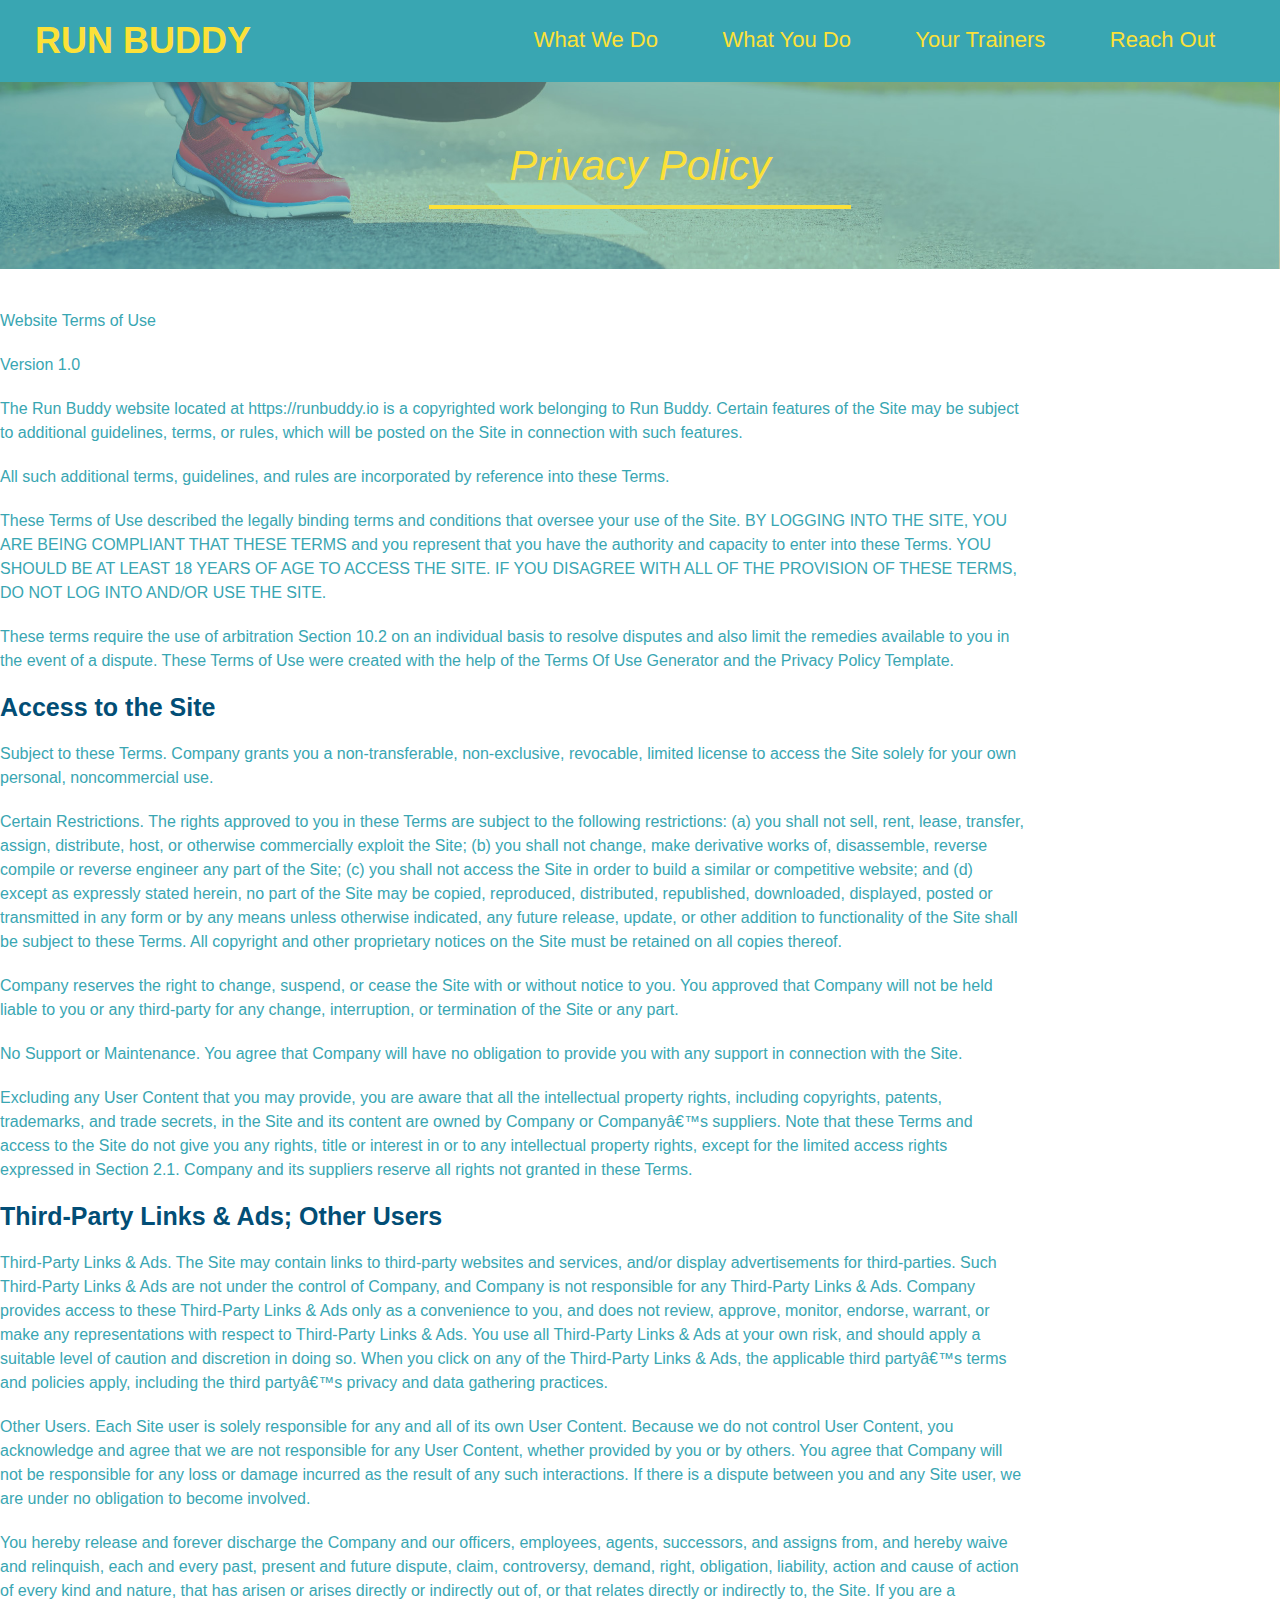
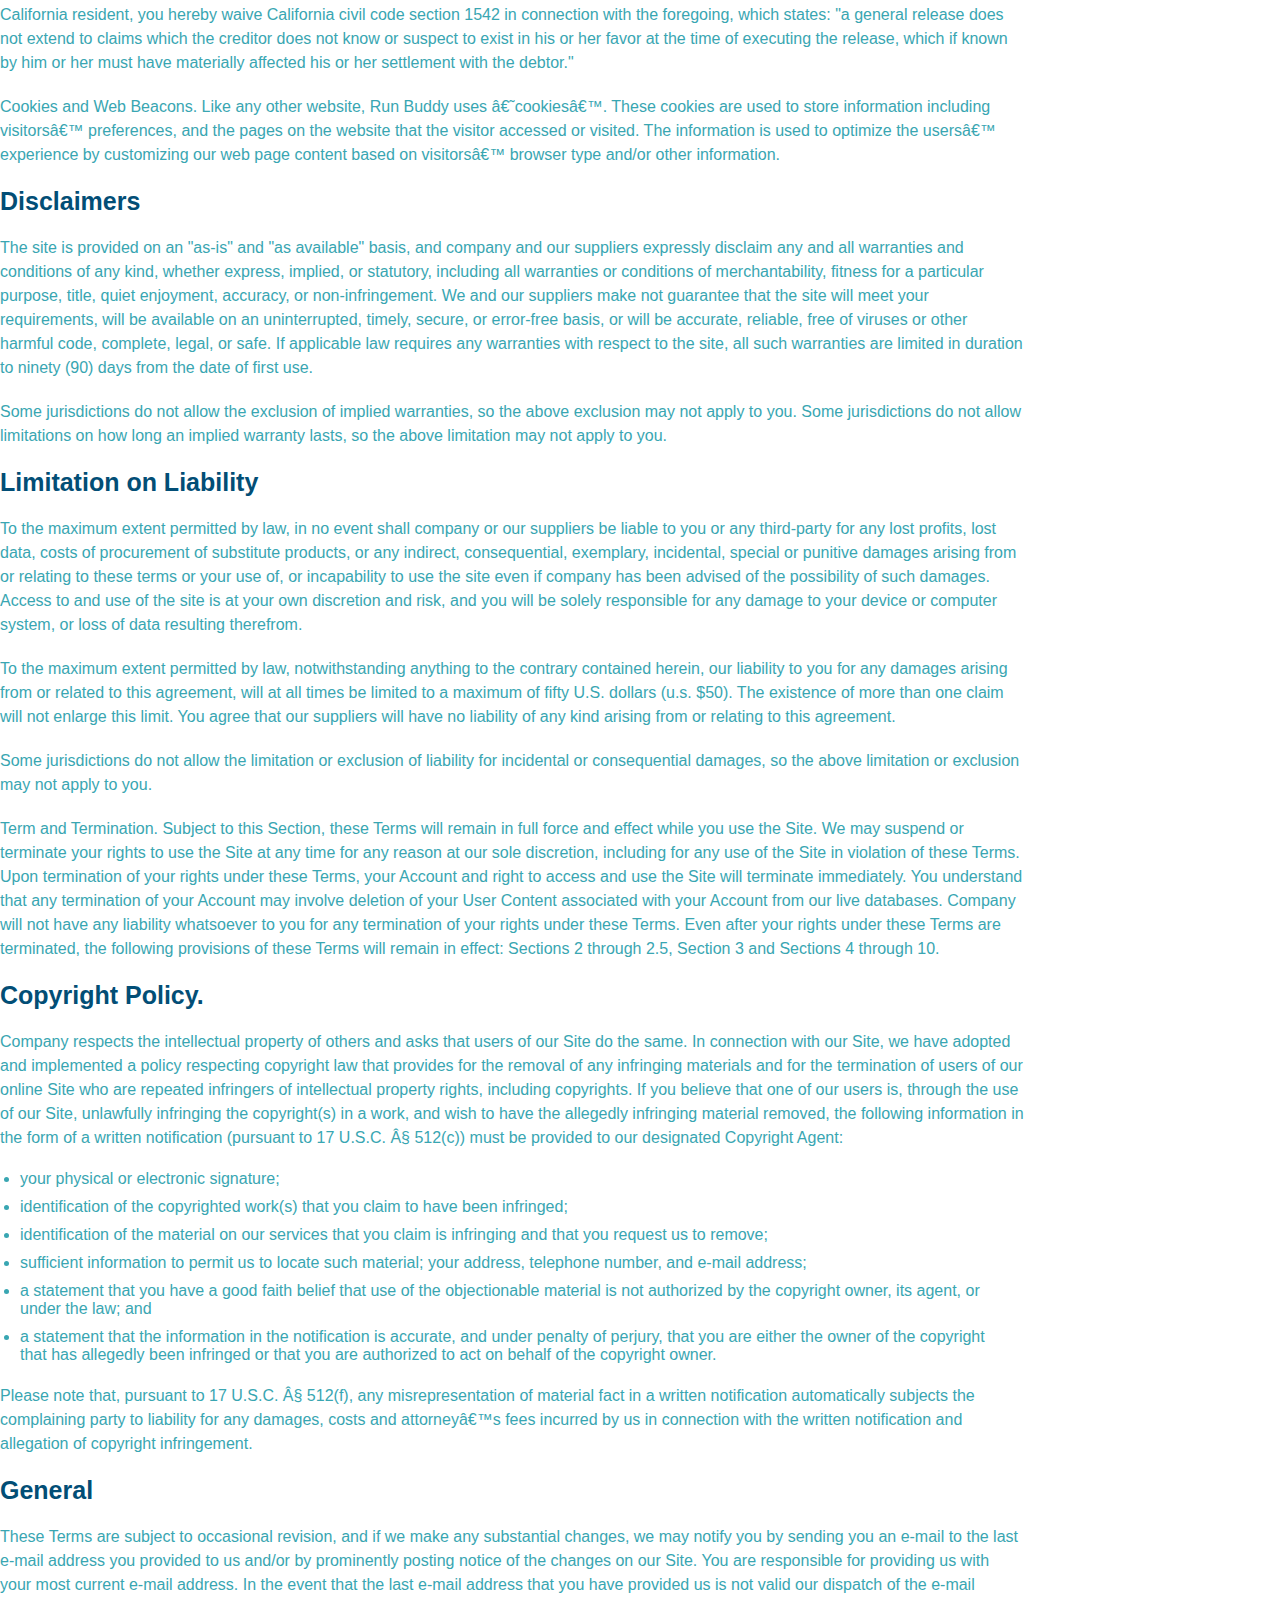
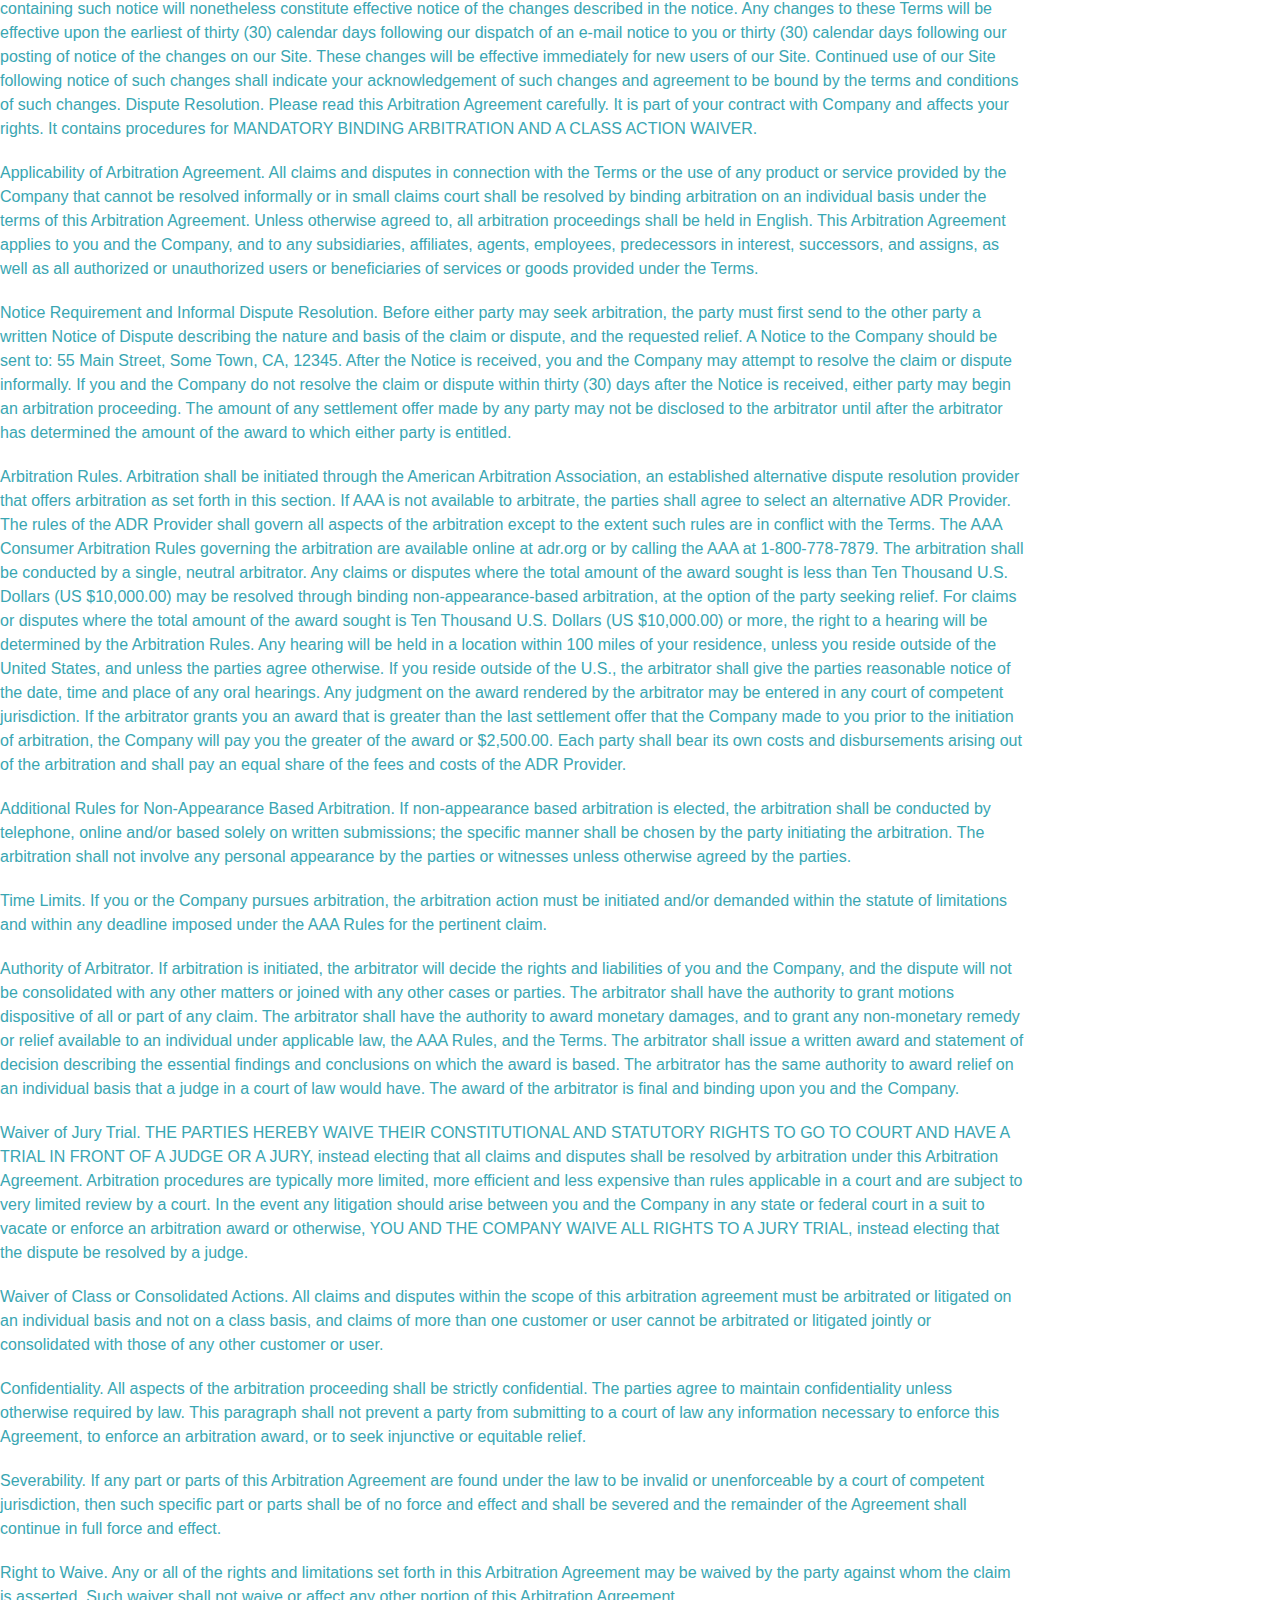
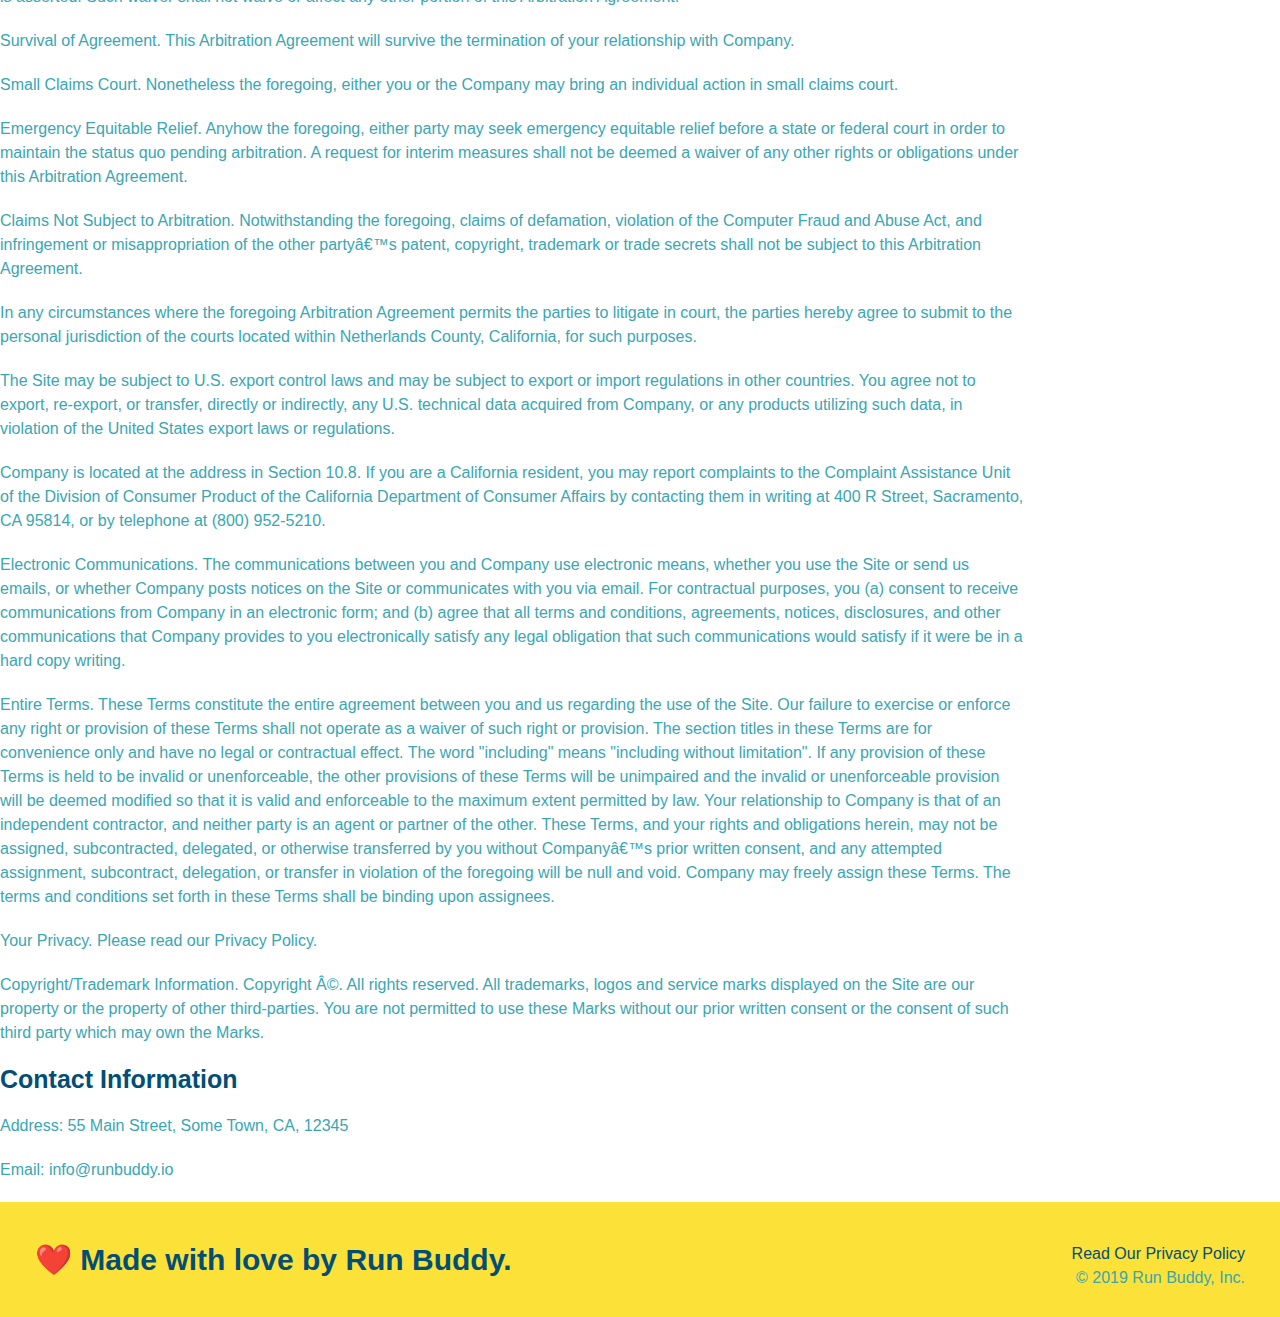
==== privacy-policy.html @ b6d725c4 "privacy policy" ====
<!DOCTYPE html>
<html lang="en">
    <head>
        <meta charset="UTF-8" />
        <link rel="stylesheet" href="./assets/css/style.css" />
        <link rel="stylesheet" href="./assets/css/secondary-styles.css" />
        <title>Privacy Policy - Run Buddy</title>
    </head>
    <body>

        <header>
            <h1>
                <a href="/">RUN BUDDY</a>
            </h1>
            <nav>
                <ul>
                    <li>
                        <a href="./index.html#what-we-do">What We Do</a>
                    </li>
                    <li>
                        <a href="./index.html#what-you-do">What You Do</a>
                    </li>
                    <li>
                        <a href="./index.html#your-trainers">Your Trainers</a>
                    </li>
                    <li>
                        <a href="./index.html#reach-out">Reach Out</a>
                    </li>
                </ul>
            </nav>
        </header>

        <section class="hero">
            <h2 class="page-title">
                Privacy Policy
            </h2>
        </section>

        <article class="secondary-content">
            
      <p>
        Website Terms of Use
      </p>

      <p>
        Version 1.0
      </p>

      <p>
        The Run Buddy website located at https://runbuddy.io is a copyrighted work belonging to Run Buddy. Certain
        features of the Site may be subject to additional guidelines, terms, or rules, which will be posted on the Site
        in connection with such features.
      </p>

      <p>
        All such additional terms, guidelines, and rules are incorporated by reference into these Terms.
      </p>

      <p>
        These Terms of Use described the legally binding terms and conditions that oversee your use of the Site. BY
        LOGGING INTO THE SITE, YOU ARE BEING COMPLIANT THAT THESE TERMS and you represent that you have the authority
        and capacity to enter into these Terms. YOU SHOULD BE AT LEAST 18 YEARS OF AGE TO ACCESS THE SITE. IF YOU
        DISAGREE WITH ALL OF THE PROVISION OF THESE TERMS, DO NOT LOG INTO AND/OR USE THE SITE.
      </p>

      <p>
        These terms require the use of arbitration Section 10.2 on an individual basis to resolve disputes and also
        limit the remedies available to you in the event of a dispute. These Terms of Use were created with the help of
        the Terms Of Use Generator and the Privacy Policy Template.
      </p>

      <h3>
        Access to the Site
      </h3>

      <p>
        Subject to these Terms. Company grants you a non-transferable, non-exclusive, revocable, limited license to
        access the Site solely for your own personal, noncommercial use.
      </p>

      <p>
        Certain Restrictions. The rights approved to you in these Terms are subject to the following restrictions: (a)
        you shall not sell, rent, lease, transfer, assign, distribute, host, or otherwise commercially exploit the Site;
        (b) you shall not change, make derivative works of, disassemble, reverse compile or reverse engineer any part of
        the Site; (c) you shall not access the Site in order to build a similar or competitive website; and (d) except
        as expressly stated herein, no part of the Site may be copied, reproduced, distributed, republished, downloaded,
        displayed, posted or transmitted in any form or by any means unless otherwise indicated, any future release,
        update, or other addition to functionality of the Site shall be subject to these Terms. All copyright and other
        proprietary notices on the Site must be retained on all copies thereof.
      </p>

      <p>
        Company reserves the right to change, suspend, or cease the Site with or without notice to you. You approved
        that Company will not be held liable to you or any third-party for any change, interruption, or termination of
        the Site or any part.
      </p>

      <p>
        No Support or Maintenance. You agree that Company will have no obligation to provide you with any support in
        connection with the Site.
      </p>

      <p>
        Excluding any User Content that you may provide, you are aware that all the intellectual property rights,
        including copyrights, patents, trademarks, and trade secrets, in the Site and its content are owned by Company
        or Companyâ€™s suppliers. Note that these Terms and access to the Site do not give you any rights, title or
        interest in or to any intellectual property rights, except for the limited access rights expressed in Section
        2.1. Company and its suppliers reserve all rights not granted in these Terms.
      </p>

      <h3>
        Third-Party Links & Ads; Other Users
      </h3>

      <p>
        Third-Party Links & Ads. The Site may contain links to third-party websites and services, and/or display
        advertisements for third-parties. Such Third-Party Links & Ads are not under the control of Company, and Company
        is not responsible for any Third-Party Links & Ads. Company provides access to these Third-Party Links & Ads
        only as a convenience to you, and does not review, approve, monitor, endorse, warrant, or make any
        representations with respect to Third-Party Links & Ads. You use all Third-Party Links & Ads at your own risk,
        and should apply a suitable level of caution and discretion in doing so. When you click on any of the
        Third-Party Links & Ads, the applicable third partyâ€™s terms and policies apply, including the third partyâ€™s
        privacy and data gathering practices.
      </p>

      <p>
        Other Users. Each Site user is solely responsible for any and all of its own User Content. Because we do not
        control User Content, you acknowledge and agree that we are not responsible for any User Content, whether
        provided by you or by others. You agree that Company will not be responsible for any loss or damage incurred as
        the result of any such interactions. If there is a dispute between you and any Site user, we are under no
        obligation to become involved.
      </p>

      <p>
        You hereby release and forever discharge the Company and our officers, employees, agents, successors, and
        assigns from, and hereby waive and relinquish, each and every past, present and future dispute, claim,
        controversy, demand, right, obligation, liability, action and cause of action of every kind and nature, that has
        arisen or arises directly or indirectly out of, or that relates directly or indirectly to, the Site. If you are
        a California resident, you hereby waive California civil code section 1542 in connection with the foregoing,
        which states: "a general release does not extend to claims which the creditor does not know or suspect to exist
        in his or her favor at the time of executing the release, which if known by him or her must have materially
        affected his or her settlement with the debtor."
      </p>

      <p>
        Cookies and Web Beacons. Like any other website, Run Buddy uses â€˜cookiesâ€™. These cookies are used to store
        information including visitorsâ€™ preferences, and the pages on the website that the visitor accessed or visited.
        The information is used to optimize the usersâ€™ experience by customizing our web page content based on visitorsâ€™
        browser type and/or other information.
      </p>

      <h3>
        Disclaimers
      </h3>

      <p>
        The site is provided on an "as-is" and "as available" basis, and company and our suppliers expressly disclaim
        any and all warranties and conditions of any kind, whether express, implied, or statutory, including all
        warranties or conditions of merchantability, fitness for a particular purpose, title, quiet enjoyment, accuracy,
        or non-infringement. We and our suppliers make not guarantee that the site will meet your requirements, will be
        available on an uninterrupted, timely, secure, or error-free basis, or will be accurate, reliable, free of
        viruses or other harmful code, complete, legal, or safe. If applicable law requires any warranties with respect
        to the site, all such warranties are limited in duration to ninety (90) days from the date of first use.
      </p>

      <p>
        Some jurisdictions do not allow the exclusion of implied warranties, so the above exclusion may not apply to
        you. Some jurisdictions do not allow limitations on how long an implied warranty lasts, so the above limitation
        may not apply to you.
      </p>

      <h3>
        Limitation on Liability
      </h3>

      <p>
        To the maximum extent permitted by law, in no event shall company or our suppliers be liable to you or any
        third-party for any lost profits, lost data, costs of procurement of substitute products, or any indirect,
        consequential, exemplary, incidental, special or punitive damages arising from or relating to these terms or
        your use of, or incapability to use the site even if company has been advised of the possibility of such
        damages. Access to and use of the site is at your own discretion and risk, and you will be solely responsible
        for any damage to your device or computer system, or loss of data resulting therefrom.
      </p>

      <p>
        To the maximum extent permitted by law, notwithstanding anything to the contrary contained herein, our liability
        to you for any damages arising from or related to this agreement, will at all times be limited to a maximum of
        fifty U.S. dollars (u.s. $50). The existence of more than one claim will not enlarge this limit. You agree that
        our suppliers will have no liability of any kind arising from or relating to this agreement.
      </p>

      <p>
        Some jurisdictions do not allow the limitation or exclusion of liability for incidental or consequential
        damages, so the above limitation or exclusion may not apply to you.
      </p>

      <p>
        Term and Termination. Subject to this Section, these Terms will remain in full force and effect while you use
        the Site. We may suspend or terminate your rights to use the Site at any time for any reason at our sole
        discretion, including for any use of the Site in violation of these Terms. Upon termination of your rights under
        these Terms, your Account and right to access and use the Site will terminate immediately. You understand that
        any termination of your Account may involve deletion of your User Content associated with your Account from our
        live databases. Company will not have any liability whatsoever to you for any termination of your rights under
        these Terms. Even after your rights under these Terms are terminated, the following provisions of these Terms
        will remain in effect: Sections 2 through 2.5, Section 3 and Sections 4 through 10.
      </p>

      <h3>
        Copyright Policy.
      </h3>

      <p>
        Company respects the intellectual property of others and asks that users of our Site do the same. In connection
        with our Site, we have adopted and implemented a policy respecting copyright law that provides for the removal
        of any infringing materials and for the termination of users of our online Site who are repeated infringers of
        intellectual property rights, including copyrights. If you believe that one of our users is, through the use of
        our Site, unlawfully infringing the copyright(s) in a work, and wish to have the allegedly infringing material
        removed, the following information in the form of a written notification (pursuant to 17 U.S.C. Â§ 512(c)) must
        be provided to our designated Copyright Agent:
      </p>

      <ul>
        <li>
          your physical or electronic signature;
        </li>
        <li>
          identification of the copyrighted work(s) that you claim to have been infringed;
        </li>
        <li>
          identification of the material on our services that you claim is infringing and that you request us to remove;
        </li>
        <li>
          sufficient information to permit us to locate such material; your address, telephone number, and e-mail
          address;
        </li>
        <li>
          a statement that you have a good faith belief that use of the objectionable material is not authorized by the
          copyright owner, its agent, or under the law; and
        </li>
        <li>
          a statement that the information in the notification is accurate, and under penalty of perjury, that you are
          either the owner of the copyright that has allegedly been infringed or that you are authorized to act on
          behalf of the copyright owner.
        </li>
      </ul>

      <p>
        Please note that, pursuant to 17 U.S.C. Â§ 512(f), any misrepresentation of material fact in a written
        notification automatically subjects the complaining party to liability for any damages, costs and attorneyâ€™s
        fees incurred by us in connection with the written notification and allegation of copyright infringement.
      </p>

      <h3>
        General
      </h3>

      <p>
        These Terms are subject to occasional revision, and if we make any substantial changes, we may notify you by
        sending you an e-mail to the last e-mail address you provided to us and/or by prominently posting notice of the
        changes on our Site. You are responsible for providing us with your most current e-mail address. In the event
        that the last e-mail address that you have provided us is not valid our dispatch of the e-mail containing such
        notice will nonetheless constitute effective notice of the changes described in the notice. Any changes to these
        Terms will be effective upon the earliest of thirty (30) calendar days following our dispatch of an e-mail
        notice to you or thirty (30) calendar days following our posting of notice of the changes on our Site. These
        changes will be effective immediately for new users of our Site. Continued use of our Site following notice of
        such changes shall indicate your acknowledgement of such changes and agreement to be bound by the terms and
        conditions of such changes. Dispute Resolution. Please read this Arbitration Agreement carefully. It is part of
        your contract with Company and affects your rights. It contains procedures for MANDATORY BINDING ARBITRATION AND
        A CLASS ACTION WAIVER.
      </p>

      <p>
        Applicability of Arbitration Agreement. All claims and disputes in connection with the Terms or the use of any
        product or service provided by the Company that cannot be resolved informally or in small claims court shall be
        resolved by binding arbitration on an individual basis under the terms of this Arbitration Agreement. Unless
        otherwise agreed to, all arbitration proceedings shall be held in English. This Arbitration Agreement applies to
        you and the Company, and to any subsidiaries, affiliates, agents, employees, predecessors in interest,
        successors, and assigns, as well as all authorized or unauthorized users or beneficiaries of services or goods
        provided under the Terms.
      </p>

      <p>
        Notice Requirement and Informal Dispute Resolution. Before either party may seek arbitration, the party must
        first send to the other party a written Notice of Dispute describing the nature and basis of the claim or
        dispute, and the requested relief. A Notice to the Company should be sent to: 55 Main Street, Some Town, CA,
        12345. After the Notice is received, you and the Company may attempt to resolve the claim or dispute informally.
        If you and the Company do not resolve the claim or dispute within thirty (30) days after the Notice is received,
        either party may begin an arbitration proceeding. The amount of any settlement offer made by any party may not
        be disclosed to the arbitrator until after the arbitrator has determined the amount of the award to which either
        party is entitled.
      </p>

      <p>
        Arbitration Rules. Arbitration shall be initiated through the American Arbitration Association, an established
        alternative dispute resolution provider that offers arbitration as set forth in this section. If AAA is not
        available to arbitrate, the parties shall agree to select an alternative ADR Provider. The rules of the ADR
        Provider shall govern all aspects of the arbitration except to the extent such rules are in conflict with the
        Terms. The AAA Consumer Arbitration Rules governing the arbitration are available online at adr.org or by
        calling the AAA at 1-800-778-7879. The arbitration shall be conducted by a single, neutral arbitrator. Any
        claims or disputes where the total amount of the award sought is less than Ten Thousand U.S. Dollars (US
        $10,000.00) may be resolved through binding non-appearance-based arbitration, at the option of the party seeking
        relief. For claims or disputes where the total amount of the award sought is Ten Thousand U.S. Dollars (US
        $10,000.00) or more, the right to a hearing will be determined by the Arbitration Rules. Any hearing will be
        held in a location within 100 miles of your residence, unless you reside outside of the United States, and
        unless the parties agree otherwise. If you reside outside of the U.S., the arbitrator shall give the parties
        reasonable notice of the date, time and place of any oral hearings. Any judgment on the award rendered by the
        arbitrator may be entered in any court of competent jurisdiction. If the arbitrator grants you an award that is
        greater than the last settlement offer that the Company made to you prior to the initiation of arbitration, the
        Company will pay you the greater of the award or $2,500.00. Each party shall bear its own costs and
        disbursements arising out of the arbitration and shall pay an equal share of the fees and costs of the ADR
        Provider.
      </p>

      <p>
        Additional Rules for Non-Appearance Based Arbitration. If non-appearance based arbitration is elected, the
        arbitration shall be conducted by telephone, online and/or based solely on written submissions; the specific
        manner shall be chosen by the party initiating the arbitration. The arbitration shall not involve any personal
        appearance by the parties or witnesses unless otherwise agreed by the parties.
      </p>

      <p>
        Time Limits. If you or the Company pursues arbitration, the arbitration action must be initiated and/or demanded
        within the statute of limitations and within any deadline imposed under the AAA Rules for the pertinent claim.
      </p>

      <p>
        Authority of Arbitrator. If arbitration is initiated, the arbitrator will decide the rights and liabilities of
        you and the Company, and the dispute will not be consolidated with any other matters or joined with any other
        cases or parties. The arbitrator shall have the authority to grant motions dispositive of all or part of any
        claim. The arbitrator shall have the authority to award monetary damages, and to grant any non-monetary remedy
        or relief available to an individual under applicable law, the AAA Rules, and the Terms. The arbitrator shall
        issue a written award and statement of decision describing the essential findings and conclusions on which the
        award is based. The arbitrator has the same authority to award relief on an individual basis that a judge in a
        court of law would have. The award of the arbitrator is final and binding upon you and the Company.
      </p>

      <p>
        Waiver of Jury Trial. THE PARTIES HEREBY WAIVE THEIR CONSTITUTIONAL AND STATUTORY RIGHTS TO GO TO COURT AND HAVE
        A TRIAL IN FRONT OF A JUDGE OR A JURY, instead electing that all claims and disputes shall be resolved by
        arbitration under this Arbitration Agreement. Arbitration procedures are typically more limited, more efficient
        and less expensive than rules applicable in a court and are subject to very limited review by a court. In the
        event any litigation should arise between you and the Company in any state or federal court in a suit to vacate
        or enforce an arbitration award or otherwise, YOU AND THE COMPANY WAIVE ALL RIGHTS TO A JURY TRIAL, instead
        electing that the dispute be resolved by a judge.
      </p>

      <p>
        Waiver of Class or Consolidated Actions. All claims and disputes within the scope of this arbitration agreement
        must be arbitrated or litigated on an individual basis and not on a class basis, and claims of more than one
        customer or user cannot be arbitrated or litigated jointly or consolidated with those of any other customer or
        user.
      </p>

      <p>
        Confidentiality. All aspects of the arbitration proceeding shall be strictly confidential. The parties agree to
        maintain confidentiality unless otherwise required by law. This paragraph shall not prevent a party from
        submitting to a court of law any information necessary to enforce this Agreement, to enforce an arbitration
        award, or to seek injunctive or equitable relief.
      </p>

      <p>
        Severability. If any part or parts of this Arbitration Agreement are found under the law to be invalid or
        unenforceable by a court of competent jurisdiction, then such specific part or parts shall be of no force and
        effect and shall be severed and the remainder of the Agreement shall continue in full force and effect.
      </p>

      <p>
        Right to Waive. Any or all of the rights and limitations set forth in this Arbitration Agreement may be waived
        by the party against whom the claim is asserted. Such waiver shall not waive or affect any other portion of this
        Arbitration Agreement.
      </p>

      <p>
        Survival of Agreement. This Arbitration Agreement will survive the termination of your relationship with
        Company.
      </p>

      <p>
        Small Claims Court. Nonetheless the foregoing, either you or the Company may bring an individual action in small
        claims court.
      </p>

      <p>
        Emergency Equitable Relief. Anyhow the foregoing, either party may seek emergency equitable relief before a
        state or federal court in order to maintain the status quo pending arbitration. A request for interim measures
        shall not be deemed a waiver of any other rights or obligations under this Arbitration Agreement.
      </p>

      <p>
        Claims Not Subject to Arbitration. Notwithstanding the foregoing, claims of defamation, violation of the
        Computer Fraud and Abuse Act, and infringement or misappropriation of the other partyâ€™s patent, copyright,
        trademark or trade secrets shall not be subject to this Arbitration Agreement.
      </p>

      <p>
        In any circumstances where the foregoing Arbitration Agreement permits the parties to litigate in court, the
        parties hereby agree to submit to the personal jurisdiction of the courts located within Netherlands County,
        California, for such purposes.
      </p>

      <p>
        The Site may be subject to U.S. export control laws and may be subject to export or import regulations in other
        countries. You agree not to export, re-export, or transfer, directly or indirectly, any U.S. technical data
        acquired from Company, or any products utilizing such data, in violation of the United States export laws or
        regulations.
      </p>

      <p>
        Company is located at the address in Section 10.8. If you are a California resident, you may report complaints
        to the Complaint Assistance Unit of the Division of Consumer Product of the California Department of Consumer
        Affairs by contacting them in writing at 400 R Street, Sacramento, CA 95814, or by telephone at (800) 952-5210.
      </p>

      <p>
        Electronic Communications. The communications between you and Company use electronic means, whether you use the
        Site or send us emails, or whether Company posts notices on the Site or communicates with you via email. For
        contractual purposes, you (a) consent to receive communications from Company in an electronic form; and (b)
        agree that all terms and conditions, agreements, notices, disclosures, and other communications that Company
        provides to you electronically satisfy any legal obligation that such communications would satisfy if it were be
        in a hard copy writing.
      </p>

      <p>
        Entire Terms. These Terms constitute the entire agreement between you and us regarding the use of the Site. Our
        failure to exercise or enforce any right or provision of these Terms shall not operate as a waiver of such right
        or provision. The section titles in these Terms are for convenience only and have no legal or contractual
        effect. The word "including" means "including without limitation". If any provision of these Terms is held to be
        invalid or unenforceable, the other provisions of these Terms will be unimpaired and the invalid or
        unenforceable provision will be deemed modified so that it is valid and enforceable to the maximum extent
        permitted by law. Your relationship to Company is that of an independent contractor, and neither party is an
        agent or partner of the other. These Terms, and your rights and obligations herein, may not be assigned,
        subcontracted, delegated, or otherwise transferred by you without Companyâ€™s prior written consent, and any
        attempted assignment, subcontract, delegation, or transfer in violation of the foregoing will be null and void.
        Company may freely assign these Terms. The terms and conditions set forth in these Terms shall be binding upon
        assignees.
      </p>

      <p>
        Your Privacy. Please read our Privacy Policy.
      </p>

      <p>
        Copyright/Trademark Information. Copyright Â©. All rights reserved. All trademarks, logos and service marks
        displayed on the Site are our property or the property of other third-parties. You are not permitted to use
        these Marks without our prior written consent or the consent of such third party which may own the Marks.
      </p>

      <h3>
        Contact Information
      </h3>

      <p>
        Address: 55 Main Street, Some Town, CA, 12345
      </p>

      <p>
        Email: info@runbuddy.io
      </p>

        </article>

        <footer>
            <h2>❤️ Made with love by Run Buddy.</h2>
                <div>
                    <a>Read Our Privacy Policy</a><br />
                    &copy; 2019 Run Buddy, Inc.
                </div>
        </footer>

    </body>
</html>
---- assets/css/style.css ----
* {
    margin: 0;
    padding: 0;
    box-sizing: border-box;
}

body {
    color: #39a6b2;
    font-family: Helvetica, Arial, sans-serif;
}

header {
    padding: 20px 35px;
    background-color: #39a6b2;
}

header h1 {
    font-weight: bold;
    font-size: 36px;
    color: #fce138;
    margin: 0;
    display: inline;
}

header a {
    text-decoration: none;
    color: #fce138;
}

header nav {
    float: right;
    margin: 7px 0;
}

header nav ul li {
    display: inline;
}

header nav ul li a {
    margin: 0 30px;
    font-weight: lighter;
    font-size: 22px;
}

footer {
    background: #fce138;
    width: 100%;
    padding: 40px 35px;
}

footer h2{
    display: inline;
    color: #024e76;
    font-size: 30px;
    margin: 0;
}

footer div {
    float: right;
    line-height: 1.5;
    text-align: right;
}

footer a {
    color: #024e76;
}

section {
    padding: 60px;
}

.hero {
    background-image: url("../images/hero-bg.jpg");
    height: 600px;
    background-size: cover;
    background-position: center;
    position: relative;
}

.hero-form {
    background: #fce138;
    padding: 20px;
    width: 500px;
    color: #024e76;
    border: solid 3px #024e76;
    position: absolute;
    bottom: 120px;
    right: 140px;
}

header h3 {
    margin: 0;
    font-size: 20px;
}

.hero-form p {
    margin: 5px 0 15px 0;
}

.form-input {
    border: 1px solid #024e76;
    display: block;
    padding: 7px 15px;
    font-size: 16px;
    color: #024e76;
    width: 100%;
    margin-bottom: 15px;
}

.hero-form label {
    margin: 0 5px;
}

.hero-form button {
    color: #fce138;
    background-color: #024e76;
    border: none;
    padding: 10px 20px;
    font-size: 16px;
}

.intro {
    text-align: center;
}

.intro p {
    line-height: 1.7;
    color: #39a6b2;
    width: 80%;
    font-size: 20px;
    margin: 0 auto;
}

.steps {
    text-align: center;
    background: #fce138;
}

.section-title {
    font-size: 55px;
    color: #024e76;
    margin-bottom: 35px;
    padding: 0 100px 20px 100px;
    display: inline-block;
    border-bottom: 3px solid;
}

.primary-border {
    border-color: #fce138;
}

.secondary-border {
    border-color: #39a6b2;
}

.steps div {
    margin-bottom: 80px;
}

.steps img {
    width: 15%;
    margin: 10px 0;
}

.steps h3 {
    color: #024e76;
    font-size: 46px;
    margin-top: 10px;
}

.steps p {
    color: #39a6b2;
    font-size: 23px;
}

.steps span {
    font-size: 38px;
}

.trainers {
    text-align: center;
}

.trainer {
    width: 900px;
    margin: 0 auto 30px auto;
    background: #024e76;
    color: #fce138;
    overflow: auto;
}

.trainer img {
    width: 35%;
    float: left;
}

.trainer-bio {
    padding: 35px;
    float: left;
    width: 65%;
}

.text-left {
    text-align: left;
}

.text-right {
    text-align: right;
}

.trainer-bio h3 {
    font-size: 32px;
    margin-bottom: 8px;
}

.trainer-bio h4 {
    font-weight: lighter;
    font-size: 26px;
    margin-bottom: 25px;
}

.trainer-bio p {
    font-size: 17px;
    line-height: 1.3;
}

.contact {
    background: #024e76;
    text-align: center;
}

.contact h2 {
    color: #fce138;
}

.contact-info iframe {
    width: 400px;
    height: 400px;
}

.contact-info div {
    width: 410px;
    display: inline-block;
    vertical-align: top;
    text-align: left;
    margin: 30px 0 0 60px;
    color: white;
}

.contact-info h3 {
    color: #fce138;
    font-size: 32px;
}

.contact-info p, .contact-info address {
    margin: 20px 0;
    line-height: 1.5;
    font-size: 20px;
    font-style: normal;
}

.contact-info a {
    color: #fce138;
}
---- assets/css/secondary-styles.css ----
.hero {
    background-position: bottom;
    height: auto;
    text-align: center;
    margin-bottom: 40px;
}

.page-title {
    color: #fce138;
    display: inline-block;
    border-bottom: 4px solid #fce138;
    padding: 0 80px 15px 80px;
    font-weight: normal;
    font-size: 42px;
    font-style: italic;
}

.secondary-content {
    width: 80%;
    margin: 0;
}

.secondary-content h3 {
    color: #024e76;
    font-size: 25px;
    margin: 20px 0 20px 0;
}

.secondary-content p {
    font-size: 16px;
    line-height: 1.5;
    margin: 20px 0 20px 0;
}

.secondary-content ul {
    margin: 15px 20px 15px 20px;
}

.secondary-content li {
    color: #39a6b2;
    margin: 10px 0 10px 0;
}
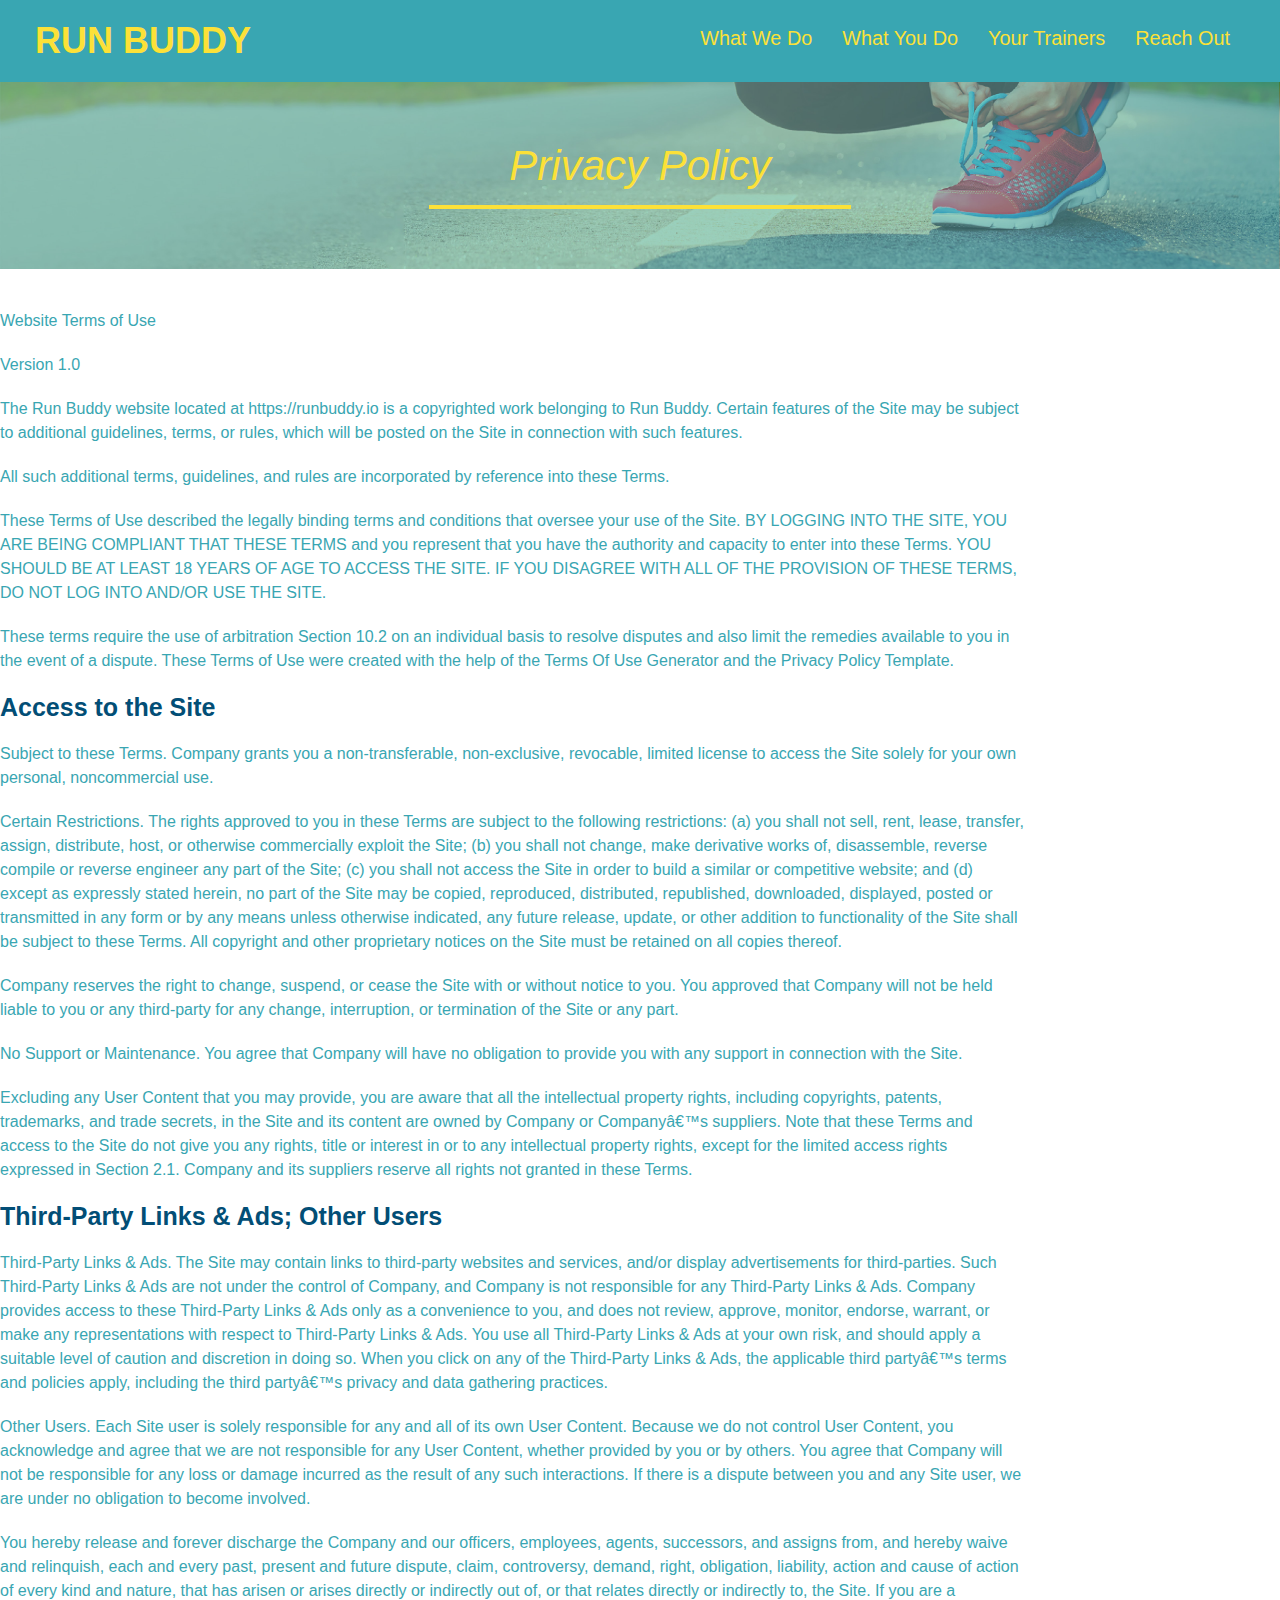
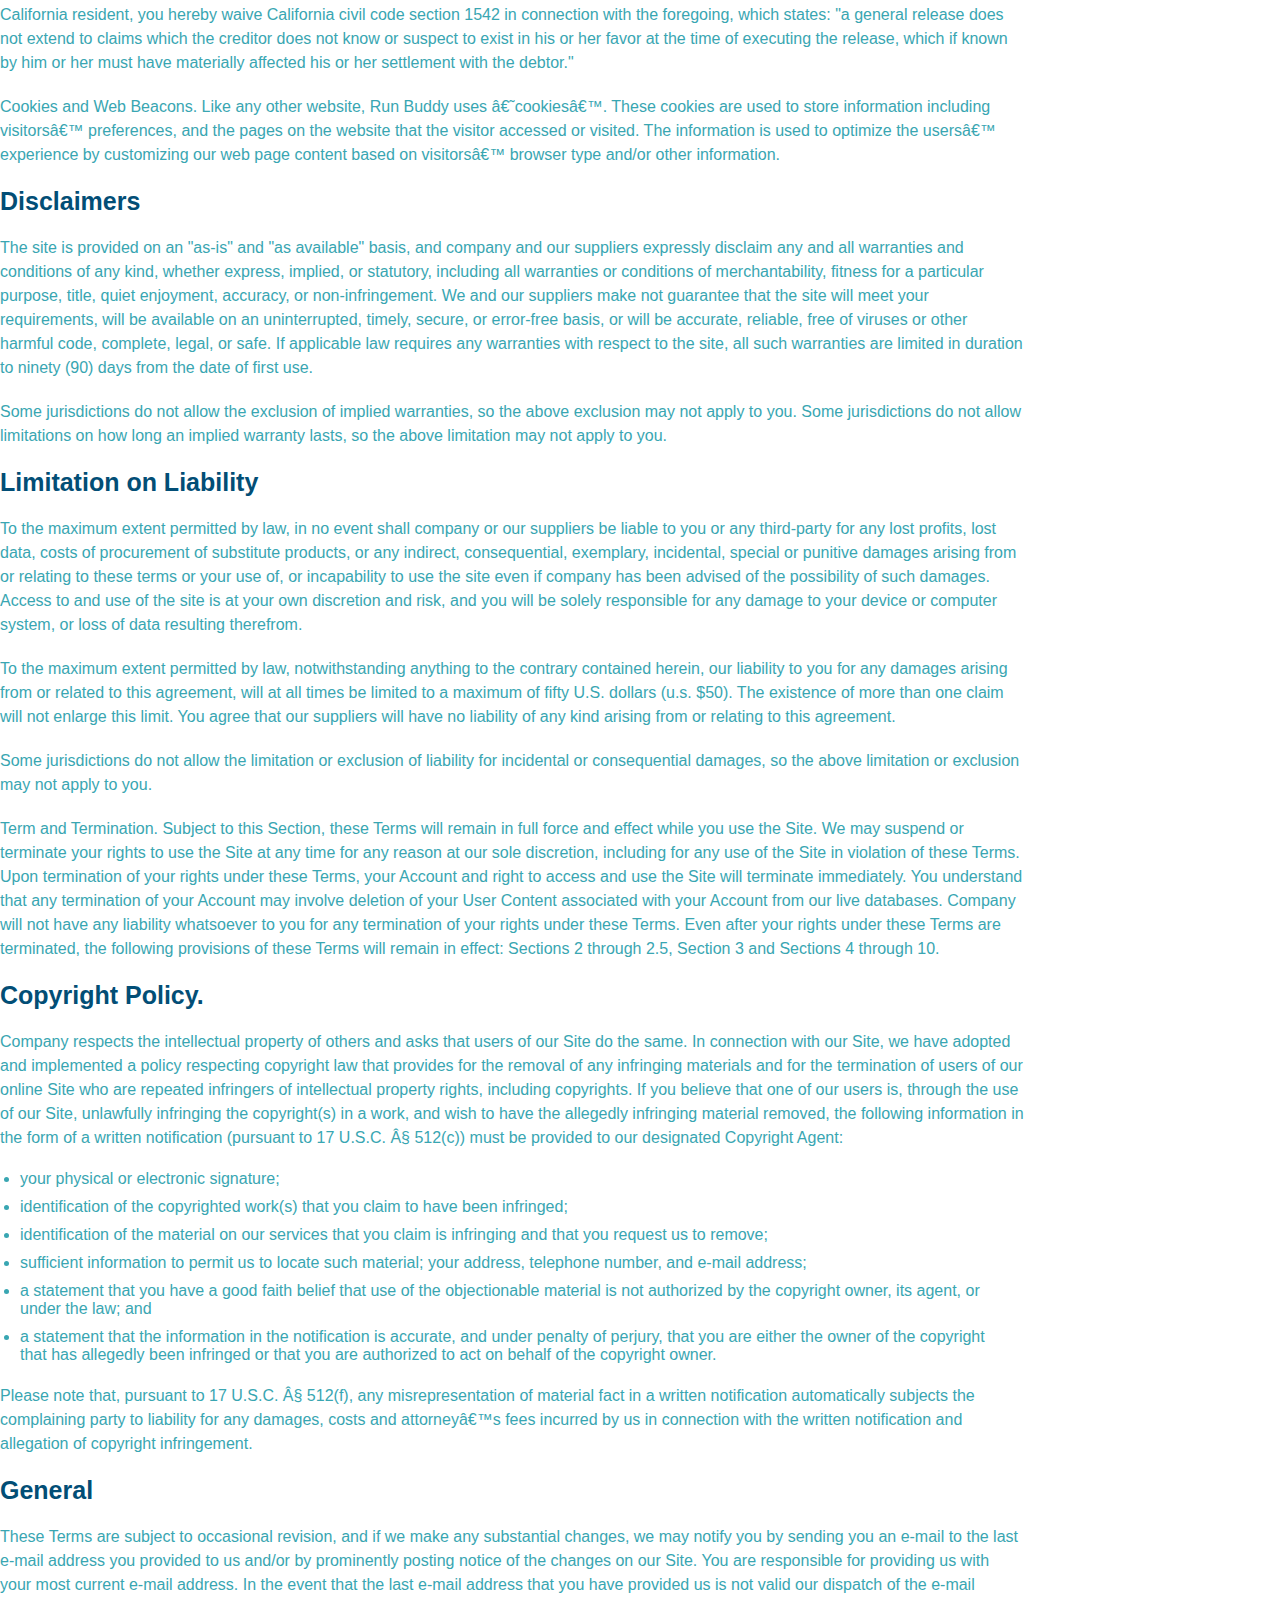
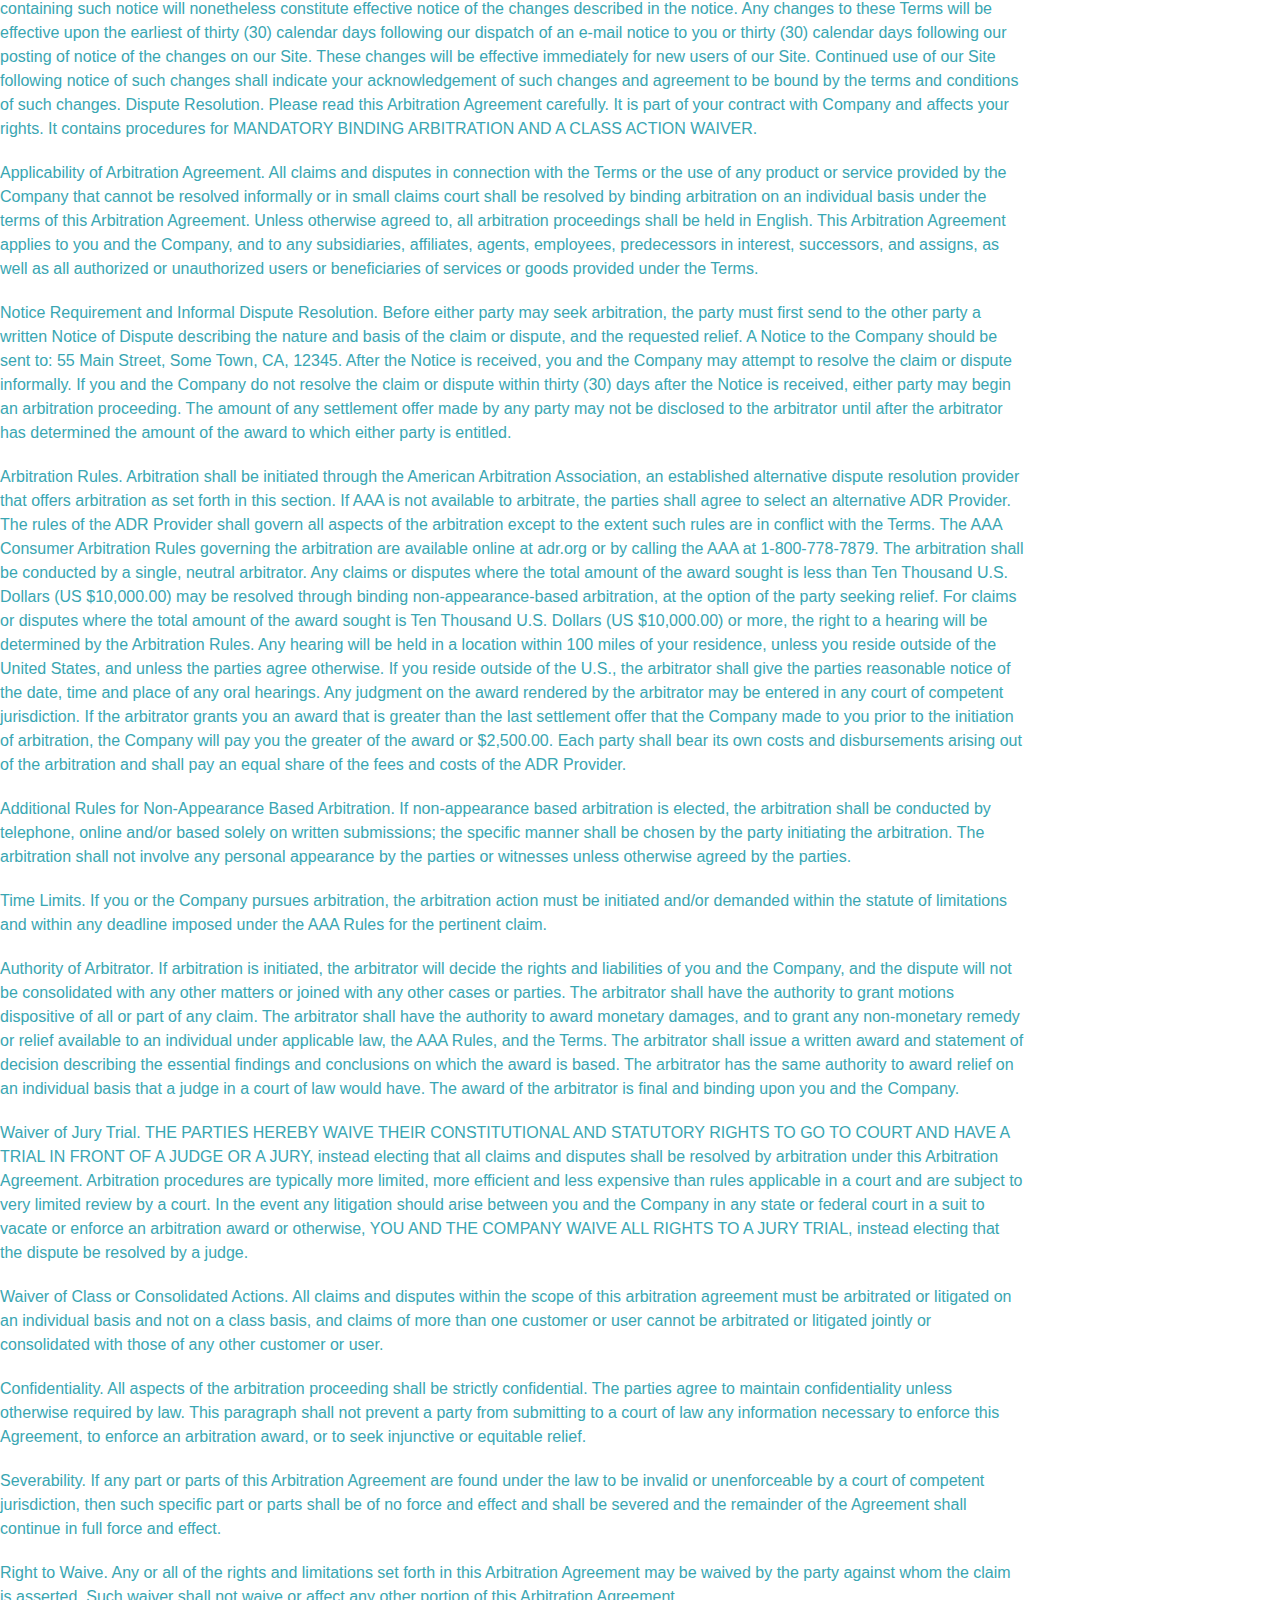
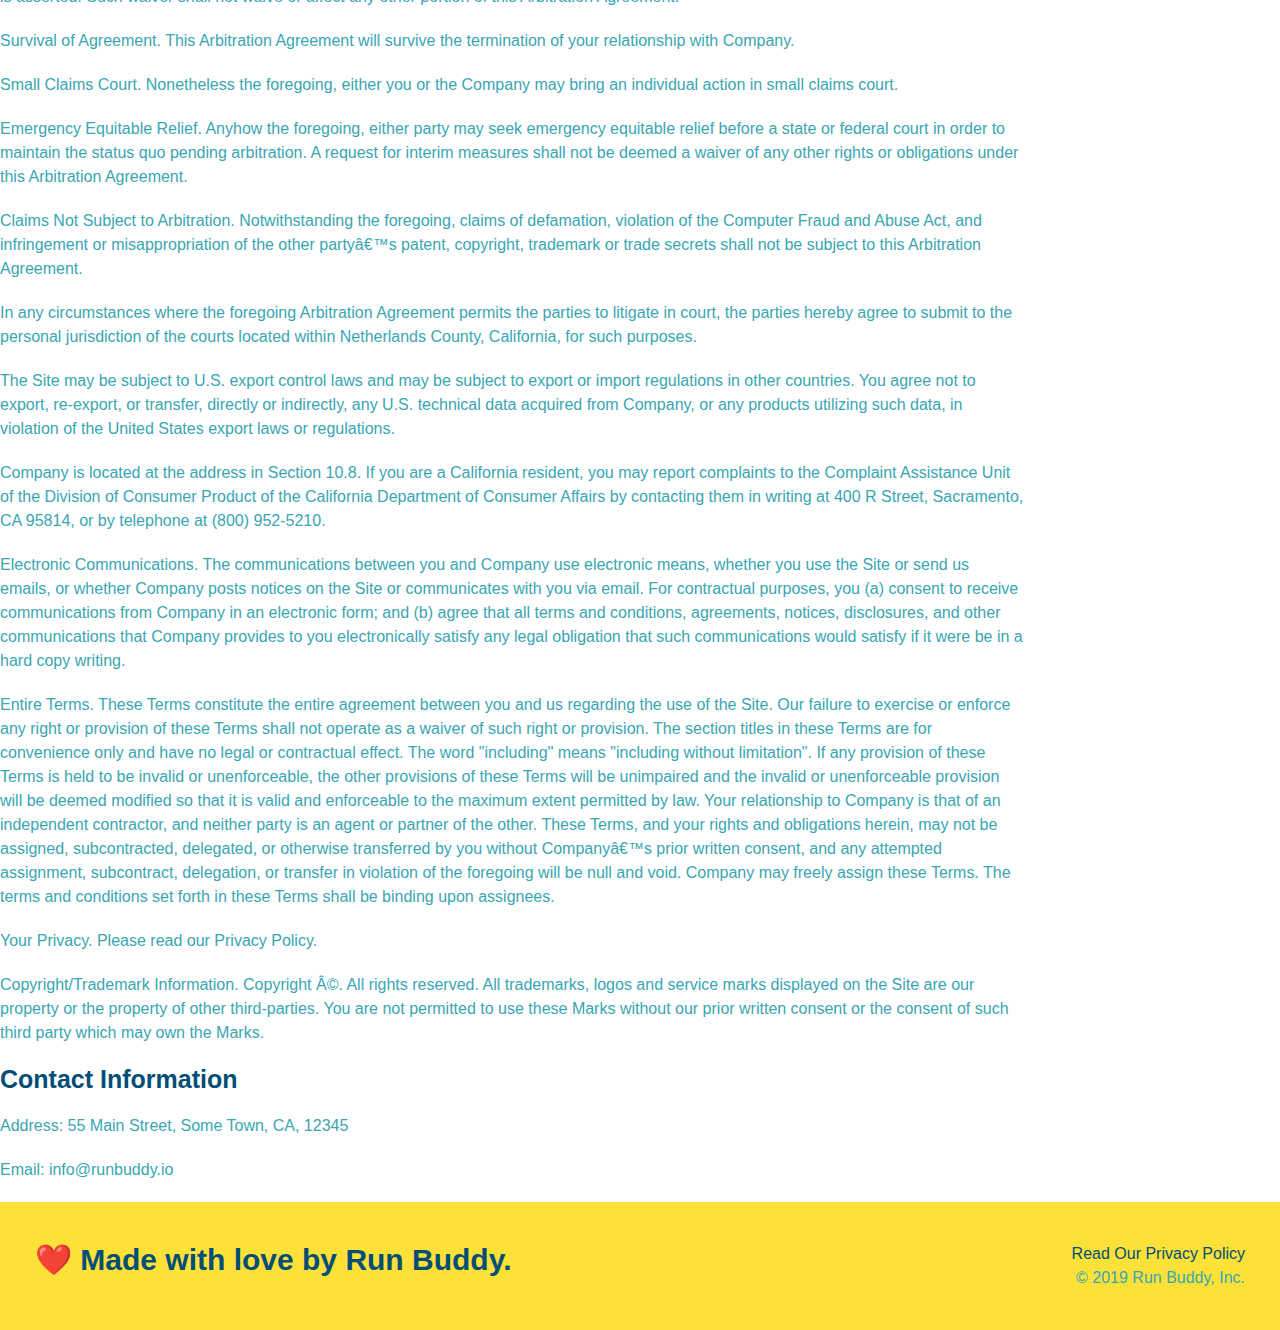
==== commit 90be90e5: "media queries outlined" ====
--- a/privacy-policy.html
+++ b/privacy-policy.html
@@ -5,6 +5,7 @@
         <link rel="stylesheet" href="./assets/css/style.css" />
         <link rel="stylesheet" href="./assets/css/secondary-styles.css" />
         <title>Privacy Policy - Run Buddy</title>
+        <meta name="viewport" content="width=device-width, initial-scale=1.0" />
     </head>
     <body>
 
--- a/assets/css/style.css
+++ b/assets/css/style.css
@@ -12,14 +12,16 @@
 header {
     padding: 20px 35px;
     background-color: #39a6b2;
+    display: flex;
+    justify-content: space-between;
+    flex-wrap: wrap;
 }
 
 header h1 {
     font-weight: bold;
+    margin: 0;
     font-size: 36px;
     color: #fce138;
-    margin: 0;
-    display: inline;
 }
 
 header a {
@@ -28,35 +30,39 @@
 }
 
 header nav {
-    float: right;
     margin: 7px 0;
 }
 
-header nav ul li {
-    display: inline;
+header nav ul {
+    display: flex;
+    flex-wrap: wrap;
+    justify-content: space-between;
+    align-items: center;
+    list-style: none;
 }
 
 header nav ul li a {
-    margin: 0 30px;
+    padding: 10px 15px;
     font-weight: lighter;
-    font-size: 22px;
+    font-size: 1.55vw;
 }
 
 footer {
     background: #fce138;
     width: 100%;
     padding: 40px 35px;
+    display: flex;
+    justify-content: space-between;
+    flex-wrap: wrap;
 }
 
 footer h2{
-    display: inline;
     color: #024e76;
     font-size: 30px;
     margin: 0;
 }
 
 footer div {
-    float: right;
     line-height: 1.5;
     text-align: right;
 }
@@ -71,21 +77,20 @@
 
 .hero {
     background-image: url("../images/hero-bg.jpg");
-    height: 600px;
     background-size: cover;
     background-position: center;
-    position: relative;
+    display: flex;
+    justify-content: center;
+    flex-wrap: wrap;
+    align-items: flex-start;
 }
 
 .hero-form {
     background: #fce138;
     padding: 20px;
-    width: 500px;
     color: #024e76;
     border: solid 3px #024e76;
-    position: absolute;
-    bottom: 120px;
-    right: 140px;
+    margin: 3.5%;
 }
 
 header h3 {
@@ -95,6 +100,21 @@
 
 .hero-form p {
     margin: 5px 0 15px 0;
+}
+
+.hero-cta {
+    width: 35%;
+    text-align: right;
+    margin: 3.5%;
+    color: #fff;
+    font-size: 18px;
+    line-height: 1.2;
+}
+
+.hero-cta h2 {
+    font-style: italic;
+    font-size: 55px;
+    color: #fce138;
 }
 
 .form-input {
@@ -117,10 +137,6 @@
     border: none;
     padding: 10px 20px;
     font-size: 16px;
-}
-
-.intro {
-    text-align: center;
 }
 
 .intro p {
@@ -129,20 +145,17 @@
     width: 80%;
     font-size: 20px;
     margin: 0 auto;
-}
-
-.steps {
     text-align: center;
-    background: #fce138;
 }
 
 .section-title {
-    font-size: 55px;
-    color: #024e76;
-    margin-bottom: 35px;
-    padding: 0 100px 20px 100px;
-    display: inline-block;
+    font-size: 48px;
+    color: #024e76;
     border-bottom: 3px solid;
+    padding-bottom: 20px;
+    text-align: center;
+    margin: 0 auto 35px auto;
+    width: 35%;
 }
 
 .primary-border {
@@ -153,51 +166,80 @@
     border-color: #39a6b2;
 }
 
-.steps div {
-    margin-bottom: 80px;
-}
-
-.steps img {
-    width: 15%;
-    margin: 10px 0;
-}
-
-.steps h3 {
+.step {
+    margin: 50px auto;
+    padding-bottom: 50px;
+    width: 80%;
+    border-bottom: 1px solid #39a6b2;
+    display: flex;
+    flex-wrap: wrap;
+    align-items: center;
+    justify-content: space-between;
+}
+
+.steps {
+    background: #fce138;
+}
+
+.step h3 {
     color: #024e76;
     font-size: 46px;
-    margin-top: 10px;
-}
-
-.steps p {
+    flex: 1 30%;
+}
+
+.step-info {
+    flex: 2 70%;
+    display: flex;
+    flex-wrap: wrap;
+    align-items: center;
+}
+
+.step-img {
+    flex: 1 12%;
+    margin-right: 20px;
+}
+
+.step-img img {
+    max-width: 100%;
+}
+
+.step-text {
+    flex: 12;
+}
+
+.step-text p {
     color: #39a6b2;
-    font-size: 23px;
-}
-
-.steps span {
-    font-size: 38px;
+    font-size: 18px;
+}
+
+.step-text h4 {
+    font-size: 26px;
+    line-height: 1.5;
+    color: #024e76;
 }
 
 .trainers {
-    text-align: center;
+    width: 100%;
+    margin: 0 auto;
+    display: flex;
+    flex-wrap: wrap;
+    justify-content: space-around;
 }
 
 .trainer {
-    width: 900px;
-    margin: 0 auto 30px auto;
+    margin: 20px;
     background: #024e76;
     color: #fce138;
-    overflow: auto;
+    flex: 1;
 }
 
 .trainer img {
-    width: 35%;
-    float: left;
+    width: 100%;
 }
 
 .trainer-bio {
-    padding: 35px;
-    float: left;
-    width: 65%;
+    padding: 25px;
+    line-height: 1.3;
 }
 
 .text-left {
@@ -208,42 +250,47 @@
     text-align: right;
 }
 
+.flex-row {
+    display: flex;
+}
+
 .trainer-bio h3 {
-    font-size: 32px;
-    margin-bottom: 8px;
+    font-size: 28px;
 }
 
 .trainer-bio h4 {
     font-weight: lighter;
-    font-size: 26px;
-    margin-bottom: 25px;
+    font-size: 22px;
+    margin-bottom: 15px;
 }
 
 .trainer-bio p {
     font-size: 17px;
-    line-height: 1.3;
 }
 
 .contact {
     background: #024e76;
-    text-align: center;
 }
 
 .contact h2 {
     color: #fce138;
 }
 
+.contact-info {
+    display: flex;
+    justify-content: space-between;
+    flex-wrap: wrap;
+}
+
+.contact-info > * {
+    flex: 1;
+    margin: 15px;
+}
+
 .contact-info iframe {
-    width: 400px;
-    height: 400px;
 }
 
 .contact-info div {
-    width: 410px;
-    display: inline-block;
-    vertical-align: top;
-    text-align: left;
-    margin: 30px 0 0 60px;
     color: white;
 }
 
@@ -255,10 +302,46 @@
 .contact-info p, .contact-info address {
     margin: 20px 0;
     line-height: 1.5;
-    font-size: 20px;
+    font-size: 16px;
     font-style: normal;
 }
 
+.contact-form input, .contact-form textarea {
+    border: 1px solid #024e76;
+    display: block;
+    padding: 7px 15px;
+    font-size: 16px;
+    color: #024e76;
+    width: 100%;
+    margin-bottom: 15px;
+    margin-top: 5px;
+}
+
+.contact-form button {
+    width: 100%;
+    border: none;
+    background: #fce138;
+    color: #024e76;
+    text-align: center;
+    padding: 15px 0;
+    font-size: 16px;
+}
+
 .contact-info a {
     color: #fce138;
-}+}
+
+/* MEDIA QUERY FOR SMALLER DESKTOP SCREENS AND SMALLER */
+@media screen and (max-width: 980px) {
+
+}
+
+/* MEDIA QUERY FOR TABLETS AND SMALLER */
+@media screen and (max-width: 768px) {
+
+}
+
+/* MEDIA QUERY FOR MOBILE PHONES AND SMALLER */
+@media screen and (max-width: 575px) {
+
+}
